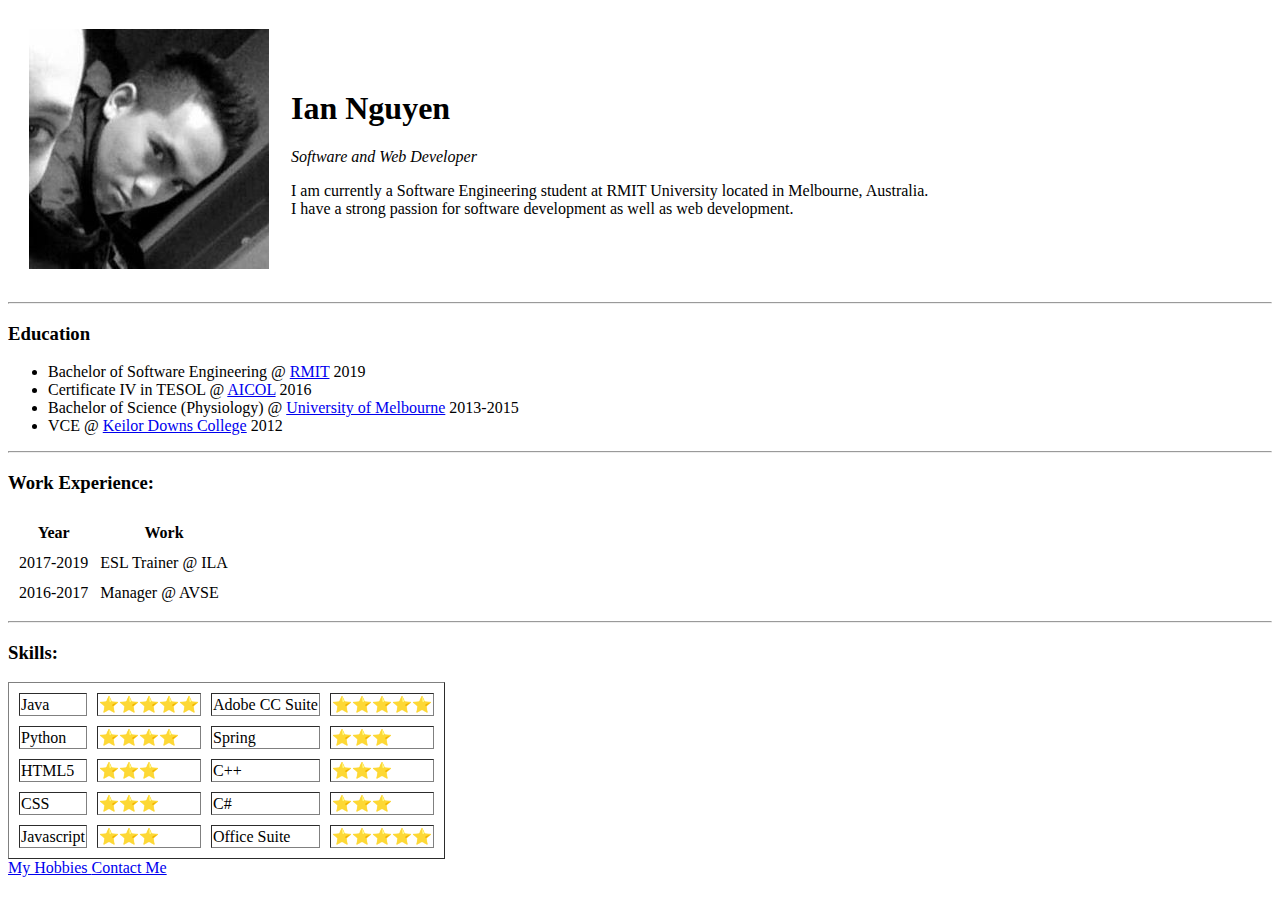
==== index.html @ 53acef54 "Added initial cv test site" ====
<!DOCTYPE html>
<html lang="en" dir="ltr">

<head>
  <meta charset="utf-8">
  <title>Ian's Personal Site</title>
</head>

<body>
  <table cellspacing = "20">
    <td>  <img src="images/me.jpg" alt="Photo of Ian Nguyen"></td>
    <td>  <h1>Ian Nguyen</h1>
      <p>
        <em>Software and Web Developer</em>
      </p>
      <p>
        I am currently a Software Engineering student at RMIT University located in Melbourne, Australia.
        <br>I have a strong passion for software development as well as web development.
      </p></td>
  </table>


  <hr>
  <h3>Education</h3>
    <ul>
      <li>Bachelor of Software Engineering @ <a href="https://www.rmit.edu.au/">RMIT</a> 2019</li>
      <li>Certificate IV in TESOL @ <a href="http://www.aicol.com.au/">AICOL</a> 2016</li>
      <li>Bachelor of Science (Physiology) @ <a href="https://www.unimelb.edu.au/">University of Melbourne</a> 2013-2015</li>
      <li>VCE @ <a href="https://www.kdc.vic.edu.au/">Keilor Downs College</a> 2012</li>
    </ul>

    <hr>

  <h3>Work Experience:</h3>
  <table cellspacing="10">
    <thead>
      <tr>
      <th>Year</th><th>Work</th>
      </tr>
    </thead>
    <tbody>
      <tr>
        <td>2017-2019</td><td>ESL Trainer @ ILA</td>
      </tr>
      <tr>
       <td>2016-2017</td><td>Manager @ AVSE</td>
      </tr>
    </tbody>
  </table>

<hr>

<h3>Skills:</h3>
<table border="1" cellspacing="10">
  <tr>
    <td>Java</td><td>⭐⭐⭐⭐⭐</td><td>Adobe CC Suite</td><td>⭐⭐⭐⭐⭐</td>
  </tr>
  <tr>
    <td>Python</td><td>⭐⭐⭐⭐</td><td>Spring</td><td>⭐⭐⭐</td>
  </tr>
  <tr>
    <td>HTML5</td><td>⭐⭐⭐</td><td>C++</td><td>⭐⭐⭐</td>
  </tr>
  <tr>
    <td>CSS</td><td>⭐⭐⭐</td><td>C#</td><td>⭐⭐⭐</td>
  </tr>
  <tr>
    <td>Javascript</td><td>⭐⭐⭐</td><td>Office Suite</td><td>⭐⭐⭐⭐⭐</td>
  </tr>
</table>

<a href="my-hobbies.html">My Hobbies </a><a href="contact.html">Contact Me</a>

</body>

</html>
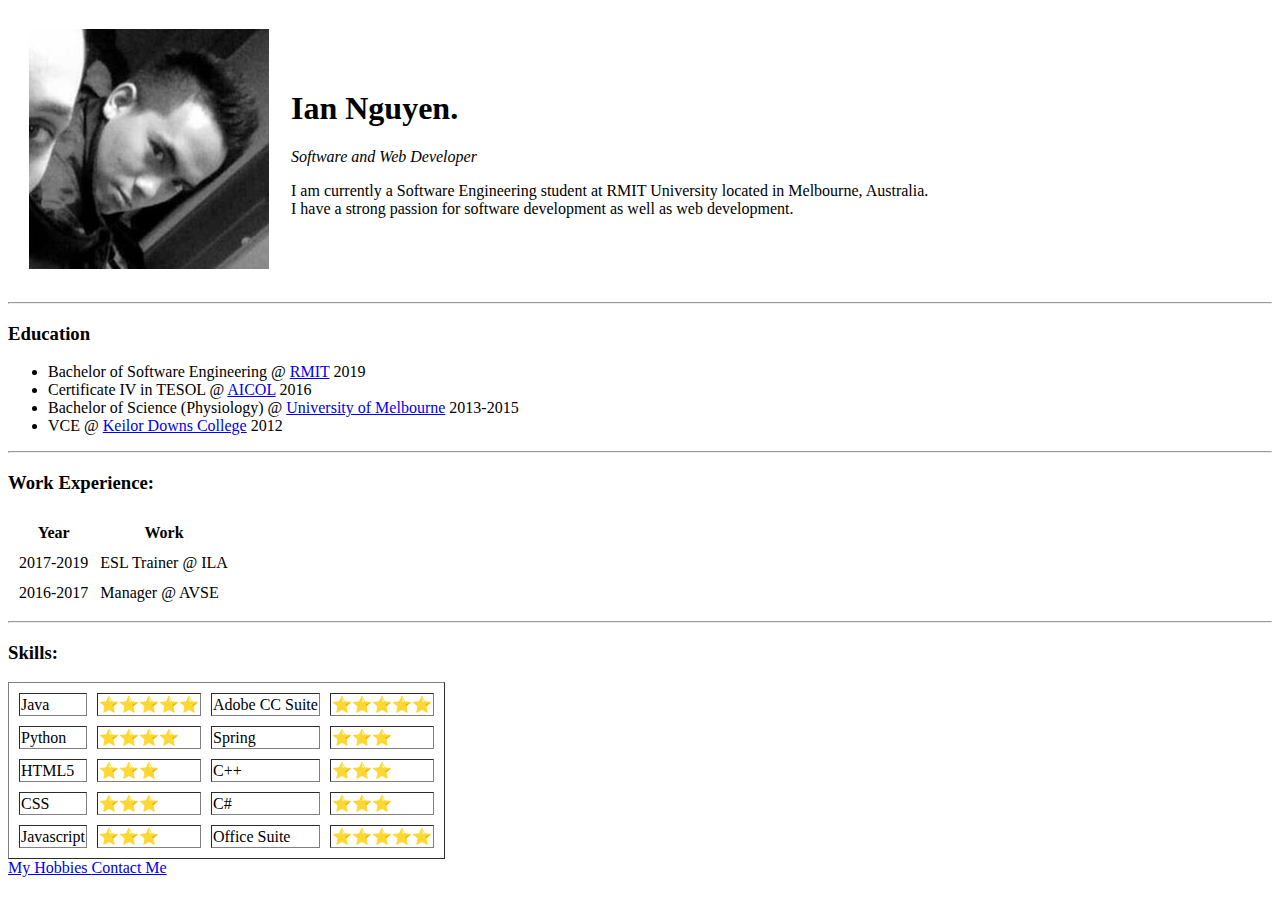
==== commit 71774efd: "Merge pull request #1 from SSevenTwo/test" ====
--- a/index.html
+++ b/index.html
@@ -9,7 +9,7 @@
 <body>
   <table cellspacing = "20">
     <td>  <img src="images/me.jpg" alt="Photo of Ian Nguyen"></td>
-    <td>  <h1>Ian Nguyen</h1>
+    <td>  <h1>Ian Nguyen.</h1>
       <p>
         <em>Software and Web Developer</em>
       </p>
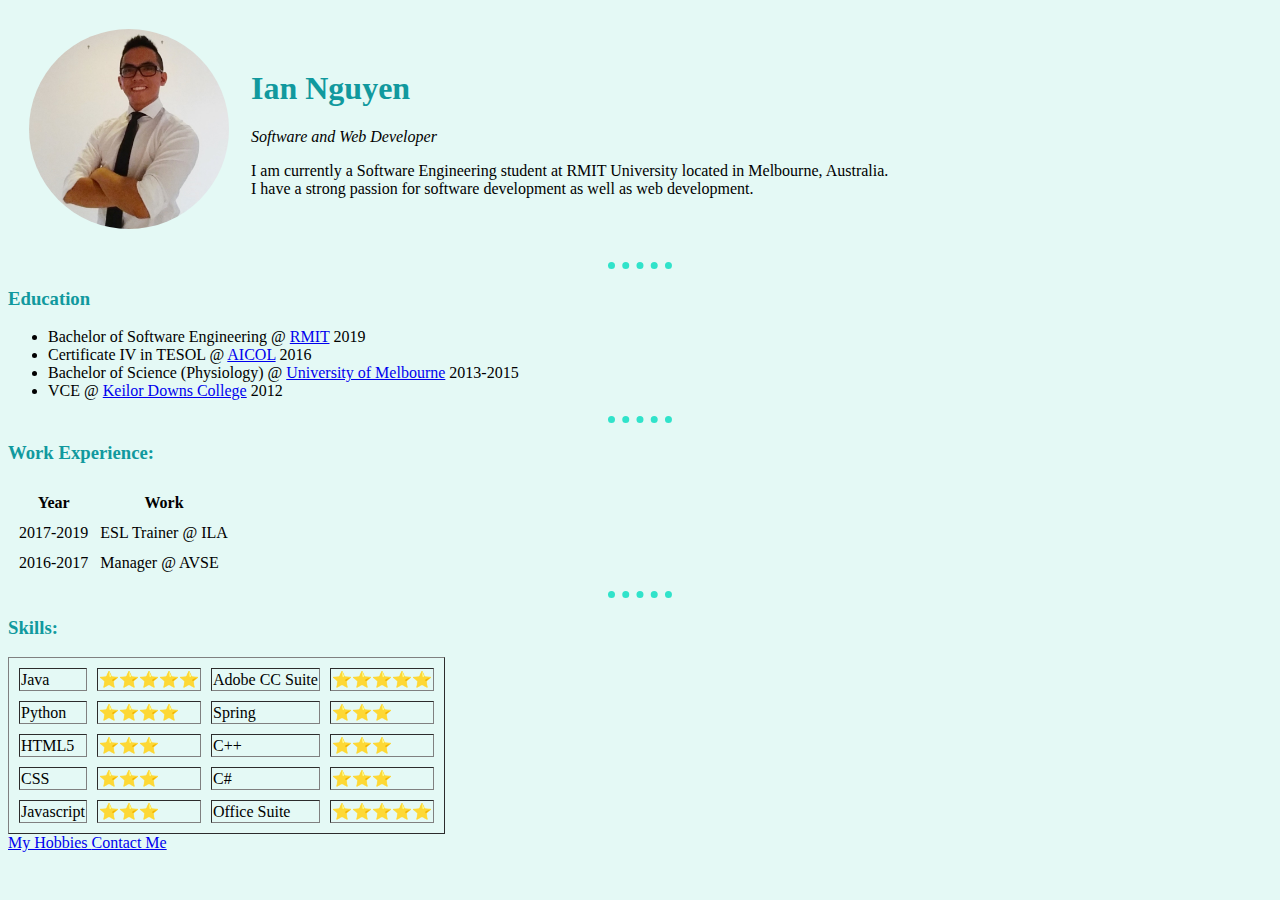
==== commit 296fc1b3: "updated files" ====
--- a/index.html
+++ b/index.html
@@ -4,12 +4,13 @@
 <head>
   <meta charset="utf-8">
   <title>Ian's Personal Site</title>
+  <link rel="stylesheet" href="css/styles.css">
 </head>
 
 <body>
   <table cellspacing = "20">
-    <td>  <img src="images/me.jpg" alt="Photo of Ian Nguyen"></td>
-    <td>  <h1>Ian Nguyen.</h1>
+    <td>  <img id="me" src="images/me.jpg" alt="Photo of Ian Nguyen"></td>
+    <td>  <h1>Ian Nguyen</h1>
       <p>
         <em>Software and Web Developer</em>
       </p>
--- a/css/styles.css
+++ b/css/styles.css
@@ -0,0 +1,26 @@
+body{
+  background-color:#e4f9f5;
+}
+
+hr{
+  border-style: none;
+  height:0px;
+  width:5%;
+  border-color: #30e3ca;
+  border-width: 7px;
+  border-top-style: dotted;
+
+}
+
+h1{
+   color: #11999e;
+}
+
+h3{
+   color: #11999e;
+}
+
+#me{
+  border-radius: 100%;
+  height: 200px;
+}
